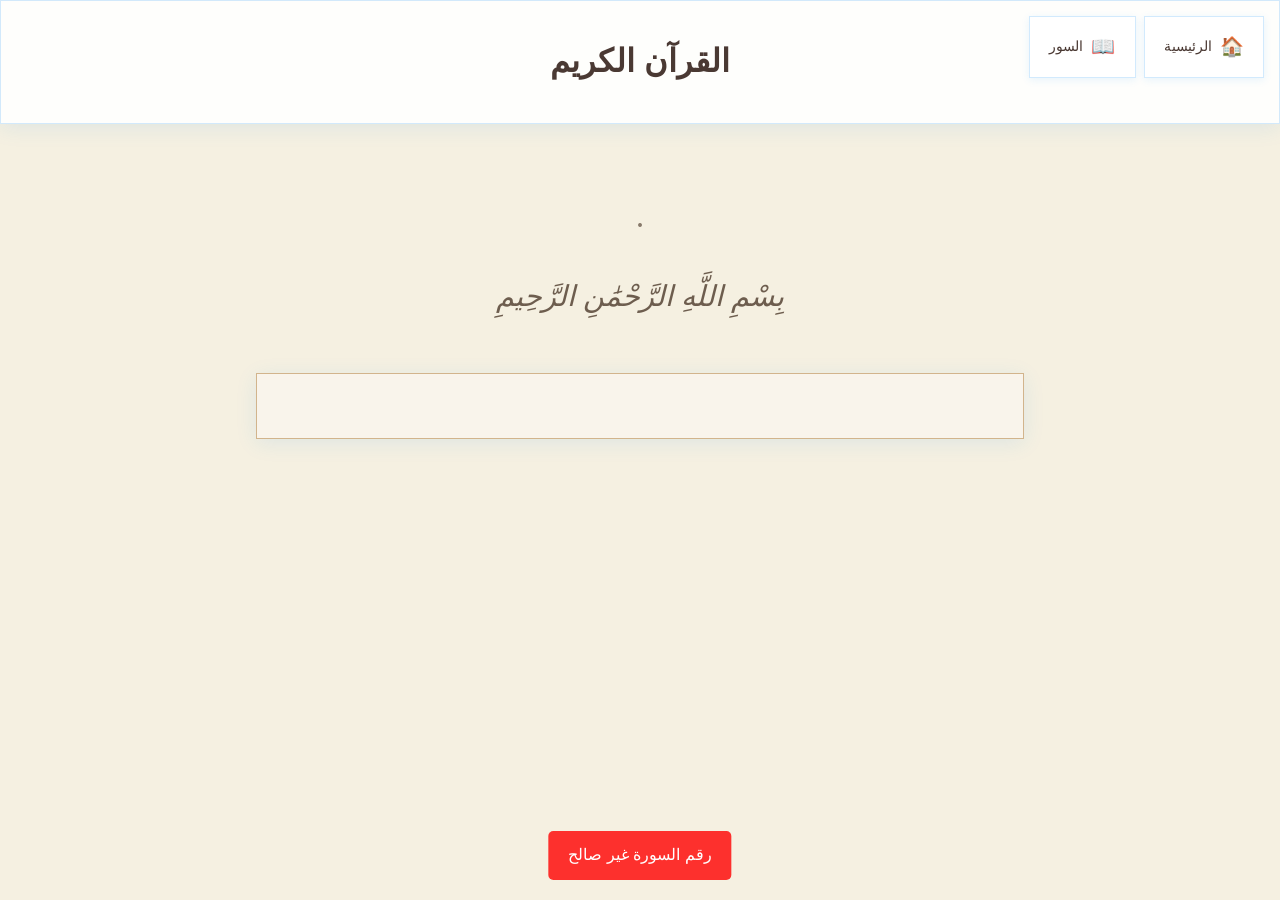
==== quran_backup/read.html @ 2cc12b5a "Add files via upload" ====
<!DOCTYPE html>
<html dir="rtl" lang="ar">
<head>
    <meta charset="UTF-8">
    <meta name="viewport" content="width=device-width, initial-scale=1.0">
    <title>قراءة القرآن الكريم</title>
    <link rel="stylesheet" href="styles.css">
    <link rel="icon" type="image/png" href="https://img.icons8.com/color/96/000000/holy-quran.png">
</head>
<body>
    <div class="app-container">
        <header class="app-header">
            <h1>القرآن الكريم</h1>
        </header>
    </div>
    <div class="nav-buttons">
        <a href="index.html" class="nav-button">
            <span>🏠</span>
            الرئيسية
        </a>
        <a href="surahs.html" class="nav-button">
            <span>📖</span>
            السور
        </a>
    </div>

    <div class="quran-page">
        <div class="surah-header">
            <div class="surah-name-container">
                <h1 id="surah-title" class="surah-name"></h1>
                <div class="surah-info">
                    <span id="surah-type"></span>
                    <span class="separator">•</span>
                    <span id="ayah-count"></span>
                </div>
            </div>
            <div class="bismillah">بِسْمِ اللَّهِ الرَّحْمَٰنِ الرَّحِيمِ</div>
        </div>
        
        <div class="ayat-container" id="ayat-container">
            <!-- الآيات ستضاف هنا عن طريق JavaScript -->
        </div>

    </div>

    <div class="tafseer-popup" id="tafseer-popup" style="display: none;">
        <button class="close-button" id="close-tafseer">×</button>
        <div id="tafseer-content"></div>
    </div>

    <script src="script.js"></script>
</body>
</html>
---- quran_backup/styles.css ----
/* مخطط الألوان والتصميم الاستجابي */
:root {
    /* الألوان للوضع الفاتح (مستوحاة من المصاحف التقليدية) */
    --bg-primary: #f5f0e1;  /* لون ورقي دافئ */
    --bg-secondary: #f9f4eb;  /* درجة فاتحة من الخلفية */
    --text-primary: #4a3933;  /* بني داكن للنص الرئيسي */
    --text-secondary: #6d5d4e;  /* بني متوسط للنص الثانوي */
    --accent-color: #8b4513;  /* بني مائل للذهبي */
    --border-color: #d2b48c;  /* لون الجلد الفاتح */
    --shadow-color: rgba(139, 69, 19, 0.1);  /* ظل بني فاتح */
}

/* الوضع الداكن */
@media (prefers-color-scheme: dark) {
    :root {
        --bg-primary: #1a1a1a;  /* بني مظلم */
        --bg-secondary: #2c2c2c;  /* بني أغمق قليلاً */
        --text-primary: #e6d2b5;  /* لون ذهبي فاتح للنص */
        --text-secondary: #c4a87d;  /* لون ذهبي متوسط */
        --accent-color: #d4af37;  /* ذهبي */
        --border-color: #3c3c3c;  /* حدود داكنة */
        --shadow-color: rgba(212, 175, 55, 0.1);  /* ظل ذهبي فاتح */
    }
}

/* تصميم استجابي وعام */
* {
    margin: 0;
    padding: 0;
    box-sizing: border-box;
}

body {
    background-color: var(--bg-primary);
    color: var(--text-primary);
    font-family: 'Traditional Arabic', 'Scheherazade', 'Amiri', sans-serif;
    line-height: 1.8;
    transition: background-color 0.3s, color 0.3s;
    direction: rtl;
}

/* الصفحة الرئيسية - تصميم استجابي */
.home-page {
    display: flex;
    flex-direction: column;
    align-items: center;
    justify-content: center;
    min-height: 100vh;
    padding: 1rem;
    background-color: var(--bg-primary);
}

.main-content {
    width: 100%;
    max-width: 600px;
    background-color: var(--bg-secondary);
    border-radius: 20px;
    padding: 2rem;
    box-shadow: 0 10px 30px var(--shadow-color);
    text-align: center;
    transition: all 0.3s ease;
}

.app-title {
    color: var(--accent-color);
    font-size: 2.5rem;
    margin-bottom: 1.5rem;
    font-weight: bold;
}

.start-button {
    display: inline-block;
    background-color: var(--accent-color);
    color: #000000;  /* تغيير لون النص إلى الأسود */
    text-decoration: none;
    padding: 1rem 2rem;
    border-radius: 10px;
    margin: 1rem 0;
    transition: all 0.3s ease;
    font-size: 1.2rem;
    border: 2px solid rgba(0, 0, 0, 0.1);
    box-shadow: 0 4px 6px rgba(0, 0, 0, 0.1);
    font-weight: bold;  /* زيادة سمك الخط للوضوح */
}

.start-button:hover {
    transform: translateY(-5px);
    box-shadow: 0 5px 15px var(--shadow-color);
    border-color: rgba(0, 0, 0, 0.2);
    color: #000000;  /* الحفاظ على اللون الأسود عند التحويم */
}

.dedication {
    background-color: var(--bg-primary);
    border-radius: 10px;
    padding: 1rem;
    margin-top: 1rem;
    border: 1px solid var(--border-color);
}

.dedication-text, .dua {
    color: var(--text-secondary);
    font-style: italic;
    margin: 0.5rem 0;
}

/* استجابة الشاشات */
@media screen and (max-width: 768px) {
    .main-content {
        width: 95%;
        padding: 1rem;
    }

    .app-title {
        font-size: 2rem;
    }

    .start-button {
        padding: 0.8rem 1.5rem;
        font-size: 1rem;
    }
}

@media screen and (max-width: 480px) {
    .main-content {
        border-radius: 15px;
        padding: 1rem;
    }

    .app-title {
        font-size: 1.8rem;
    }

    .start-button {
        padding: 0.6rem 1.2rem;
        font-size: 0.9rem;
    }
}

/* تحسين الشفافية والتباين */
.main-content, .dedication {
    backdrop-filter: blur(10px);
    -webkit-backdrop-filter: blur(10px);
    background-color: rgba(var(--bg-secondary-rgb), 0.8);
}

/* تنسيقات عامة */
body {
    font-family: 'Traditional Arabic', 'Scheherazade', 'Amiri', sans-serif;
    background-color: var(--bg-primary);
    color: var(--text-primary);
    line-height: 1.8;
    transition: background-color 0.3s, color 0.3s;
    direction: rtl;
}

/* الصفحة الرئيسية */
.home-page {
    min-height: 100vh;
    display: flex;
    align-items: center;
    justify-content: center;
    padding: 2rem;
    background: linear-gradient(135deg, var(--background-color) 0%, #E1F5FE 100%);
}

.main-content {
    background: rgba(255, 255, 255, 0.9);
    border-radius: var(--border-radius);
    padding: 3rem;
    text-align: center;
    box-shadow: 0 4px 20px rgba(33, 150, 243, 0.1);
    border: 1px solid rgba(33, 150, 243, 0.2);
    backdrop-filter: blur(10px);
    -webkit-backdrop-filter: blur(10px);
    max-width: 600px;
    width: 100%;
}

.app-header {
    text-align: center;
    padding: 2rem 1rem;
    margin-bottom: 2rem;
    background: rgba(255, 255, 255, 0.9);
    border-radius: var(--border-radius);
    box-shadow: 0 4px 20px rgba(33, 150, 243, 0.1);
    backdrop-filter: blur(10px);
    -webkit-backdrop-filter: blur(10px);
    border: 1px solid rgba(33, 150, 243, 0.2);
}

.logo-container {
    display: flex;
    flex-direction: column;
    align-items: center;
    gap: 1rem;
    margin-bottom: 2rem;
}

.app-logo {
    display: none;
}

.app-title {
    font-size: clamp(2rem, 5vw, 3rem);
    color: var(--primary-color);
    margin-bottom: 1.5rem;
    animation: fadeIn 1s ease 0.3s both;
}

.start-button {
    background-color: var(--primary-color);
    color: #000000;  /* تغيير لون النص إلى الأسود */
    padding: 1rem 2.5rem;
    border: none;
    border-radius: var(--border-radius);
    font-size: clamp(1.1rem, 2.5vw, 1.3rem);
    cursor: pointer;
    transition: var(--transition);
    animation: fadeIn 1s ease 0.6s both;
    text-decoration: none;
    display: inline-block;
    border: 2px solid rgba(0, 0, 0, 0.1);  /* حواف خفيفة باللون الأسود */
    box-shadow: 0 4px 6px rgba(0, 0, 0, 0.1);  /* ظل خفيف */
}

.start-button:hover {
    background-color: var(--secondary-color);
    transform: translateY(-2px);
    box-shadow: 0 4px 12px rgba(33, 150, 243, 0.3);
    border-color: rgba(0, 0, 0, 0.2);  /* تغير لون الحواف عند التحويم */
}

.dedication {
    margin-top: 3rem;
    padding: 2rem;
    border-radius: var(--border-radius);
    background: rgba(255, 255, 255, 0.8);
    border: 1px solid rgba(33, 150, 243, 0.15);
    animation: fadeIn 1s ease 0.9s both;
}

.dedication-text {
    font-family: 'Amiri', serif;
    color: var(--text-color);
    font-size: clamp(1.2rem, 3vw, 1.5rem);
    margin: 0.5rem 0;
    line-height: 1.8;
}

.dedication .dua {
    font-family: 'Amiri', serif;
    color: var(--primary-color);
    font-size: clamp(1.1rem, 2.5vw, 1.3rem);
    margin-top: 1rem;
    line-height: 1.8;
}

/* أزرار التنقل */
.nav-buttons {
    position: fixed;
    top: 1rem;
    right: 1rem;
    display: flex;
    gap: 0.5rem;
    z-index: 1000;
}

.nav-button {
    background: white;
    color: var(--primary-color);
    padding: 0.8rem 1.2rem;
    border-radius: var(--border-radius);
    text-decoration: none;
    font-size: 0.9rem;
    border: 1px solid rgba(33, 150, 243, 0.2);
    box-shadow: 0 2px 8px rgba(33, 150, 243, 0.1);
    transition: all 0.3s ease;
    display: flex;
    align-items: center;
    gap: 0.5rem;
}

.nav-button:hover {
    transform: translateY(-2px);
    box-shadow: 0 4px 12px rgba(33, 150, 243, 0.2);
    background: var(--primary-color);
    color: white;
}

.nav-button span {
    font-size: 1.2rem;
}

/* صفحة اختيار السورة */
.surah-selection {
    max-width: 1200px;
    margin: 2rem auto;
    padding: 1rem;
}

.surah-grid {
    display: grid;
    grid-template-columns: repeat(auto-fill, minmax(200px, 1fr));
    gap: 1.5rem;
    padding: 1rem;
}

.surah-card {
    background: var(--bg-secondary);
    border-radius: var(--border-radius);
    padding: 1.5rem;
    text-align: center;
    cursor: pointer;
    transition: all 0.3s ease;
    position: relative;
    overflow: hidden;
    border: 1px solid var(--border-color);
    box-shadow: 0 4px 6px var(--shadow-color);
    backdrop-filter: blur(10px);
    -webkit-backdrop-filter: blur(10px);
}

.surah-card:hover {
    transform: translateY(-5px);
    box-shadow: 0 8px 15px var(--shadow-color);
    border-color: var(--primary-color);
}

.surah-card::before {
    content: '';
    position: absolute;
    top: 0;
    left: 0;
    width: 100%;
    height: 100%;
    background: linear-gradient(135deg, rgba(33, 150, 243, 0.1) 0%, rgba(255, 255, 255, 0) 100%);
    opacity: 0;
    transition: opacity 0.3s ease;
}

.surah-card:hover::before {
    opacity: 1;
}

.surah-number {
    position: absolute;
    top: 0.5rem;
    right: 0.5rem;
    background: var(--primary-color);
    color: white;
    width: 2rem;
    height: 2rem;
    border-radius: 50%;
    display: flex;
    align-items: center;
    justify-content: center;
    font-size: 0.9rem;
}

.surah-name {
    display: flex;
    align-items: center;
    justify-content: space-between;
    font-size: 1.5rem;
    color: var(--primary-color);
    margin: 1rem 0;
    font-weight: bold;
}

.play-full-surah-btn {
    background: none;
    border: none;
    cursor: pointer;
    font-size: 20px;
    padding: 5px;
    transition: transform 0.2s;
}

.play-full-surah-btn:hover {
    transform: scale(1.2);
}

.play-full-surah-btn::before {
    content: '🔊';
}

.surah-info {
    color: var(--text-color);
    font-size: 0.9rem;
    opacity: 0.8;
}

/* صفحة القراءة */
.quran-page {
    max-width: 800px;
    margin: 2rem auto;
    padding: 1rem;
}

.surah-header {
    display: flex;
    flex-direction: column;
    align-items: center;
    text-align: center;
    margin-bottom: 20px;
    padding: 15px;
    background-color: var(--background-light);
    border-radius: 10px;
}

.surah-name-container {
    display: flex;
    flex-direction: column;
    align-items: center;
}

#surah-title {
    font-size: 2rem;
    color: var(--primary-color);
    margin-bottom: 10px;
}

.surah-info {
    color: var(--text-secondary);
    font-size: 0.9rem;
    display: flex;
    align-items: center;
    gap: 10px;
}

.surah-info .separator {
    margin: 0 5px;
}

.bismillah {
    font-size: 1.8rem;
    color: var(--text-secondary);
    margin: 2rem 0 1rem;
    text-align: center;
    font-style: italic;
}

.ayat-container {
    background: var(--bg-secondary);
    border-radius: var(--border-radius);
    padding: 2rem;
    border: 1px solid var(--border-color);
    box-shadow: 0 4px 20px rgba(33, 150, 243, 0.1);
    backdrop-filter: blur(10px);
    -webkit-backdrop-filter: blur(10px);
}

.aya-container {
    padding: 1.5rem;
    margin: 1rem 0;
    border-radius: var(--border-radius);
    background: var(--bg-secondary);
    border: 1px solid var(--border-color);
    position: relative;
    transition: all 0.3s ease;
}

.aya-container:hover {
    background: rgba(255, 255, 255, 0.95);
    border-color: var(--primary-color);
    box-shadow: 0 4px 12px rgba(33, 150, 243, 0.1);
}

.aya {
    font-size: 1.5rem;
    line-height: 2.5;
    color: var(--text-primary);
    text-align: justify;
    position: relative;
}

.aya-number {
    display: inline-block;
    background: var(--primary-color);
    color: white;
    width: 2rem;
    height: 2rem;
    border-radius: 50%;
    font-size: 0.9rem;
    line-height: 2rem;
    text-align: center;
    margin: 0 0.5rem;
}

.aya-controls {
    position: absolute;
    top: 1rem;
    left: 1rem;
    display: flex;
    gap: 0.5rem;
    opacity: 0;
    transition: opacity 0.3s ease;
    z-index: 10;
}

.aya-container:hover .aya-controls {
    opacity: 1;
}

.aya-controls button {
    background: var(--accent-color);
    color: white;
    border: none;
    width: 2.5rem;
    height: 2.5rem;
    border-radius: 50%;
    cursor: pointer;
    display: flex;
    align-items: center;
    justify-content: center;
    font-size: 1.2rem;
    transition: all 0.3s ease;
    box-shadow: 0 2px 8px rgba(33, 150, 243, 0.1);
    padding: 0;
    line-height: 1;
}

.aya-controls button:hover {
    background: var(--primary-color);
    color: white;
    transform: scale(1.1);
    box-shadow: 0 4px 12px rgba(33, 150, 243, 0.2);
}

.surah-play-container {
    display: flex;
    justify-content: center;
    width: 100%;
    margin-bottom: 20px;
}

.full-surah-btn {
    background-color: var(--primary-color);
    color: white;
    border: none;
    padding: 15px 30px;
    font-size: 1.2rem;
    font-weight: bold;
    border-radius: 10px;
    cursor: pointer;
    display: flex;
    align-items: center;
    justify-content: center;
    gap: 10px;
    transition: background-color 0.3s ease, transform 0.2s ease;
    box-shadow: 0 4px 6px rgba(0, 0, 0, 0.1);
}

.full-surah-btn:hover {
    background-color: var(--secondary-color);
    transform: scale(1.05);
}

.full-surah-btn:active {
    transform: scale(0.95);
}

/* رسالة الخطأ */
.error-message {
    position: fixed;
    bottom: 2rem;
    left: 50%;
    transform: translateX(-50%);
    background: #ff5252;
    color: white;
    padding: 1rem 2rem;
    border-radius: var(--border-radius);
    z-index: 1000;
    animation: slideUp 0.3s ease;
}

@keyframes slideUp {
    from {
        transform: translate(-50%, 100%);
        opacity: 0;
    }
    to {
        transform: translate(-50%, 0);
        opacity: 1;
    }
}

/* مشغل الصوت المنبثق */
.floating-player {
    position: fixed;
    top: 50%;
    left: 50%;
    transform: translate(-50%, -50%);
    background: rgba(255, 255, 255, 0.95);
    border-radius: var(--border-radius);
    padding: 1.5rem;
    box-shadow: 0 8px 32px rgba(33, 150, 243, 0.2);
    border: 1px solid rgba(33, 150, 243, 0.2);
    backdrop-filter: blur(10px);
    -webkit-backdrop-filter: blur(10px);
    z-index: 1000;
    width: 90%;
    max-width: 400px;
    transition: all 0.3s ease;
}

.floating-player.minimized {
    transform: translate(-50%, 0);
    bottom: 20px;
    top: auto;
    padding: 0.8rem;
}

.player-header {
    display: flex;
    align-items: center;
    justify-content: space-between;
    margin-bottom: 1rem;
}

.player-title {
    display: flex;
    align-items: center;
    gap: 0.5rem;
    color: var(--primary-color);
    font-size: 1.1rem;
}

.player-icon {
    font-size: 1.3rem;
}

.reader-select {
    padding: 0.5rem;
    border-radius: var(--border-radius);
    border: 1px solid rgba(33, 150, 243, 0.2);
    background: white;
    color: var(--text-color);
    cursor: pointer;
    transition: all 0.3s ease;
}

.reader-select:hover {
    border-color: var(--primary-color);
}

.player-controls {
    width: 100%;
}

.player-controls audio {
    width: 100%;
    margin: 0.5rem 0;
}

.minimize-button,
.close-button {
    position: absolute;
    background: none;
    border: none;
    font-size: 1.2rem;
    cursor: pointer;
    color: var(--text-color);
    opacity: 0.7;
    transition: all 0.3s ease;
    padding: 0.3rem 0.6rem;
}

.minimize-button {
    top: 0.5rem;
    left: 2.5rem;
}

.close-button {
    top: 0.5rem;
    left: 0.5rem;
}

.minimize-button:hover,
.close-button:hover {
    opacity: 1;
    color: var(--primary-color);
}

/* تحسين شكل عنصر audio */
audio {
    border-radius: var(--border-radius);
    background: white;
}

audio::-webkit-media-controls-panel {
    background: white;
}

audio::-webkit-media-controls-play-button,
audio::-webkit-media-controls-mute-button {
    border-radius: 50%;
    background: var(--primary-color);
    color: white;
}

/* الرسوم المتحركة */
@keyframes fadeIn {
    from {
        opacity: 0;
    }
    to {
        opacity: 1;
    }
}

@keyframes fadeInDown {
    from {
        opacity: 0;
        transform: translateY(-20px);
    }
    to {
        opacity: 1;
        transform: translateY(0);
    }
}

/* تحسينات للشاشات الصغيرة */
@media (max-width: 768px) {
    .surah-grid {
        grid-template-columns: repeat(auto-fill, minmax(200px, 1fr));
    }
    
    .audio-player {
        padding: 0.8rem;
    }
    
    .aya {
        font-size: clamp(18px, 3.5vw, 24px);
    }
    
    .app-logo {
        width: 80px;
    }
    
    .app-header h1 {
        font-size: 1.5rem;
    }
}

@media (max-width: 480px) {
    .main-content {
        border-radius: 15px;
        padding: 1rem;
    }

    .app-title {
        font-size: 1.8rem;
    }

    .start-button {
        padding: 0.6rem 1.2rem;
        font-size: 0.9rem;
    }
}

/* نافذة التفسير */
.tafseer-modal {
    position: fixed;
    top: 0;
    left: 0;
    width: 100%;
    height: 100%;
    background: rgba(0, 0, 0, 0.5);
    display: flex;
    align-items: center;
    justify-content: center;
    z-index: 1000;
}

.tafseer-content {
    background: white;
    padding: 2rem;
    border-radius: var(--border-radius);
    max-width: 80%;
    max-height: 80vh;
    overflow-y: auto;
    position: relative;
    box-shadow: 0 4px 20px rgba(0, 0, 0, 0.2);
}

.close-btn {
    position: absolute;
    top: 1rem;
    right: 1rem;
    background: none;
    border: none;
    font-size: 1.5rem;
    cursor: pointer;
    color: var(--text-color);
    opacity: 0.7;
    transition: opacity 0.3s ease;
}

.close-btn:hover {
    opacity: 1;
}

.tafseer-text {
    font-size: 1.2rem;
    line-height: 1.8;
    color: var(--text-color);
    text-align: justify;
    margin-top: 1rem;
}

/* مشغل الصوت */
#audioPlayer {
    position: fixed;
    bottom: 1rem;
    left: 50%;
    transform: translateX(-50%);
    z-index: 1000;
    background: white;
    padding: 0.5rem 1rem;
    border-radius: var(--border-radius);
    box-shadow: 0 4px 20px rgba(0, 0, 0, 0.2);
    display: block !important;
}

#audioPlayer:not([src]) {
    display: none !important;
}

/* تنسيق قائمة القراء */
.reciter-selector {
    display: flex;
    justify-content: center;
    margin: 1rem 0;
}

#reciter-select {
    background-color: var(--bg-secondary);
    color: var(--text-primary);
    border: 2px solid var(--border-color);
    border-radius: 8px;
    padding: 0.5rem 1rem;
    font-size: 1rem;
    transition: all 0.3s ease;
    appearance: none;
    -webkit-appearance: none;
    -moz-appearance: none;
    background-image: url("data:image/svg+xml;utf8,<svg fill='%234a3933' height='24' viewBox='0 0 24 24' width='24' xmlns='http://www.w3.org/2000/svg'><path d='M7 10l5 5 5-5z'/><path d='M0 0h24v24H0z' fill='none'/></svg>");
    background-repeat: no-repeat;
    background-position-x: 95%;
    background-position-y: 50%;
    padding-right: 2rem;
}

#reciter-select:hover {
    border-color: var(--accent-color);
    box-shadow: 0 4px 6px var(--shadow-color);
}

@media (prefers-color-scheme: dark) {
    #reciter-select {
        background-image: url("data:image/svg+xml;utf8,<svg fill='%23e6d2b5' height='24' viewBox='0 0 24 24' width='24' xmlns='http://www.w3.org/2000/svg'><path d='M7 10l5 5 5-5z'/><path d='M0 0h24v24H0z' fill='none'/></svg>");
    }
}

/* تنسيق مشغل الصوت */
.audio-container {
    position: fixed;
    bottom: 0;
    left: 0;
    width: 100%;
    background-color: var(--bg-secondary);
    padding: 10px;
    box-shadow: 0 -4px 10px var(--shadow-color);
    z-index: 1000;
    transition: all 0.3s ease;
}

#audio-player {
    width: 100%;
    max-width: 600px;
    margin: 0 auto;
    display: block;
    background-color: var(--bg-primary);
    border-radius: 10px;
    padding: 10px;
}

/* تحسين مظهر مشغل الصوت في الوضع الداكن */
@media (prefers-color-scheme: dark) {
    .audio-container {
        background-color: var(--bg-primary);
    }

    #audio-player {
        background-color: var(--bg-secondary);
    }
}

/* استجابة الشاشات الصغيرة */
@media screen and (max-width: 768px) {
    .audio-container {
        padding: 5px;
    }

    #audio-player {
        padding: 5px;
    }
}

/* تنسيقات تظليل الآية أثناء التشغيل */
.aya-container.playing {
    background-color: var(--accent-color);
    color: var(--bg-secondary);
    transition: all 0.3s ease;
    animation: pulse 1s infinite alternate;
}

.aya-container.playing .aya {
    color: var(--bg-secondary);
}

.aya-container.playing .aya-number {
    color: var(--bg-secondary);
    opacity: 0.8;
}

@keyframes pulse {
    from {
        transform: scale(1);
        opacity: 1;
    }
    to {
        transform: scale(1.02);
        opacity: 0.9;
    }
}

/* تنسيقات النافذة المنبثقة للاستماع */
.audio-modal {
    position: fixed;
    top: 0;
    left: 0;
    width: 100%;
    height: 100%;
    background-color: rgba(0, 0, 0, 0.5);
    display: flex;
    justify-content: center;
    align-items: center;
    z-index: 1000;
    backdrop-filter: blur(5px);
}

.audio-modal-content {
    background-color: var(--bg-secondary);
    border-radius: 15px;
    width: 90%;
    max-width: 500px;
    padding: 20px;
    box-shadow: 0 10px 30px var(--shadow-color);
    position: relative;
    text-align: center;
}

.audio-modal-header {
    display: flex;
    justify-content: space-between;
    align-items: center;
    margin-bottom: 20px;
}

.audio-modal-header h3 {
    margin: 0;
    color: var(--primary-color);
}

.close-modal-btn {
    background: none;
    border: none;
    font-size: 2rem;
    color: var(--text-secondary);
    cursor: pointer;
    transition: color 0.3s ease;
}

.close-modal-btn:hover {
    color: var(--accent-color);
}

.reciter-selector {
    margin-bottom: 20px;
}

.reciter-selector label {
    display: block;
    margin-bottom: 10px;
    color: var(--text-primary);
}

.reciter-selector select {
    width: 100%;
    padding: 10px;
    border: 2px solid var(--border-color);
    border-radius: 8px;
    background-color: var(--bg-primary);
    color: var(--text-primary);
    appearance: none;
    -webkit-appearance: none;
    -moz-appearance: none;
    background-image: url("data:image/svg+xml;utf8,<svg fill='%234a3933' height='24' viewBox='0 0 24 24' width='24' xmlns='http://www.w3.org/2000/svg'><path d='M7 10l5 5 5-5z'/><path d='M0 0h24v24H0z' fill='none'/></svg>");
    background-repeat: no-repeat;
    background-position-x: 95%;
    background-position-y: 50%;
    padding-right: 2rem;
}

.audio-modal-actions {
    margin-top: 20px;
}

#play-ayah-btn {
    background-color: var(--accent-color);
    color: var(--bg-secondary);
    border: none;
    padding: 10px 20px;
    border-radius: 8px;
    cursor: pointer;
    transition: all 0.3s ease;
}

#play-ayah-btn:hover {
    opacity: 0.9;
    transform: translateY(-2px);
}

/* تنسيقات الوضع الداكن */
@media (prefers-color-scheme: dark) {
    .reciter-selector select {
        background-image: url("data:image/svg+xml;utf8,<svg fill='%23e6d2b5' height='24' viewBox='0 0 24 24' width='24' xmlns='http://www.w3.org/2000/svg'><path d='M7 10l5 5 5-5z'/><path d='M0 0h24v24H0z' fill='none'/></svg>");
    }
}

/* استايل زر تشغيل السورة كاملة */
.play-full-surah-btn {
    background-color: #4CAF50;
    color: white;
    border: none;
    padding: 8px 16px;
    text-align: center;
    text-decoration: none;
    display: inline-block;
    font-size: 14px;
    margin-right: 10px;
    cursor: pointer;
    border-radius: 4px;
    transition: background-color 0.3s ease;
}

.play-full-surah-btn:hover {
    background-color: #45a049;
}

/* تعديل على نافذة الصوت لعرض تقدم السورة */
.surah-progress {
    display: flex;
    justify-content: space-between;
    margin-top: 10px;
    font-size: 14px;
    color: #666;
}

/* تنسيقات عرض الآية في نافذة الصوت */
.ayah-text-container {
    background-color: rgba(241, 241, 241, 0.5);
    border-radius: 10px;
    padding: 15px;
    margin-top: 15px;
    text-align: center;
    box-shadow: 0 2px 5px rgba(0, 0, 0, 0.05);
}

.ayah-info {
    display: flex;
    justify-content: space-between;
    margin-bottom: 10px;
    color: var(--text-secondary);
    font-size: 0.9em;
}

.ayah-text-display {
    font-size: 1.1em;
    line-height: 1.6;
    color: var(--text-primary);
    font-weight: 500;
}

.audio-modal .audio-progress {
    display: flex;
    justify-content: space-between;
    margin-top: 10px;
    color: var(--text-secondary);
    font-size: 0.9em;
}

/* تحسين تصميم المشغل الصوتي */
.audio-modal .audio-player-container {
    display: flex;
    flex-direction: column;
    align-items: center;
    gap: 15px;
    padding: 20px;
}

.audio-modal .reciter-dropdown {
    width: 100%;
    padding: 8px;
    border-radius: 5px;
    border: 1px solid var(--border-color);
    background-color: var(--background-secondary);
    color: var(--text-primary);
    margin-bottom: 10px;
}

.audio-modal #modal-audio-player {
    width: 100%;
    margin-bottom: 10px;
}

/* تنسيق الآية الحالية أثناء التشغيل */
.aya-container.current-ayah {
    background-color: rgba(52, 152, 219, 0.1);
    border-right: 4px solid #3498db;
    transition: all 0.3s ease;
    scroll-margin-top: 150px; /* مسافة من أعلى الصفحة للتمرير */
}

.aya-container.current-ayah .aya-text {
    color: #2980b9;
    font-weight: bold;
}
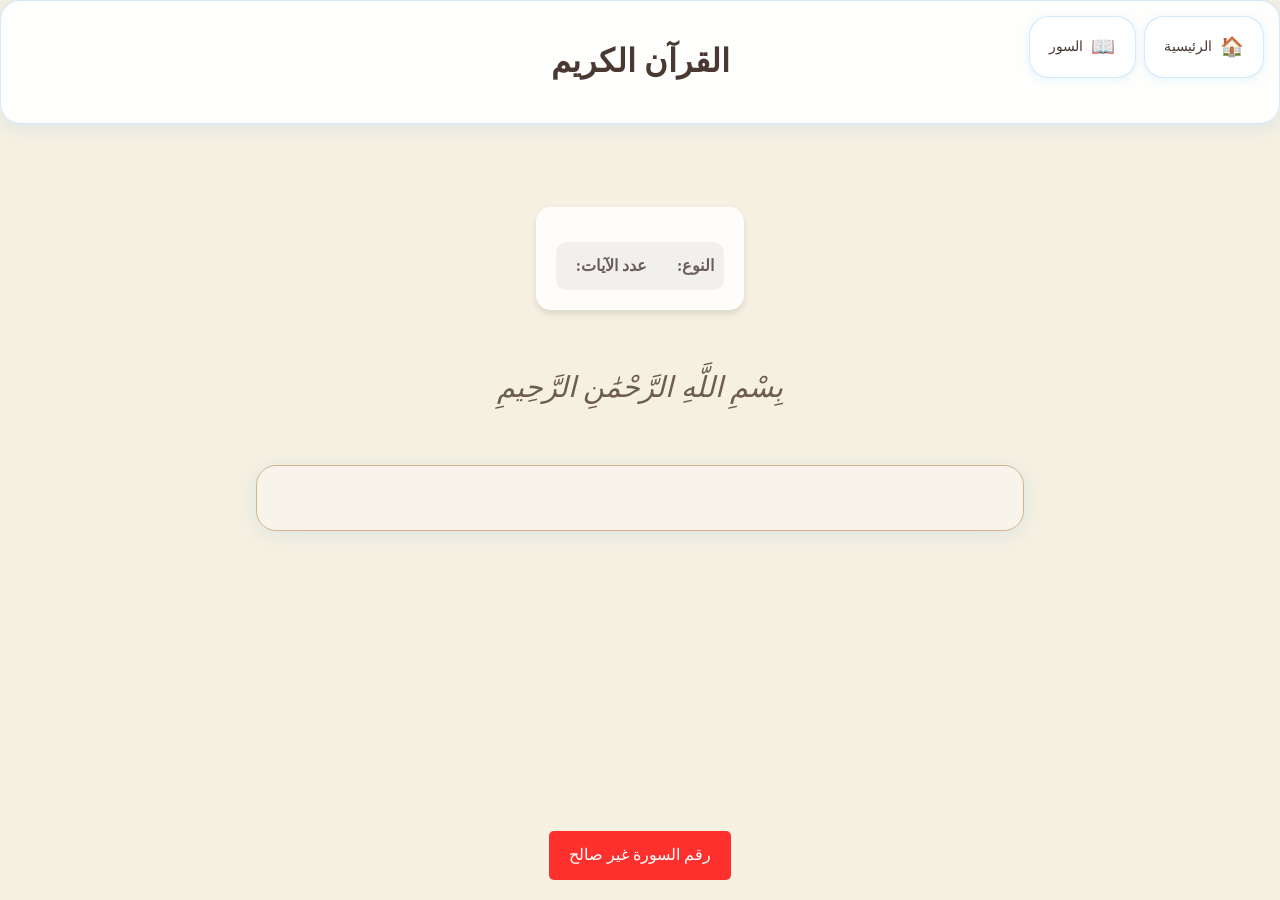
==== commit 6f6f4bc8: "Add files via upload" ====
--- a/quran_backup/read.html
+++ b/quran_backup/read.html
@@ -26,12 +26,17 @@
 
     <div class="quran-page">
         <div class="surah-header">
-            <div class="surah-name-container">
+            <div class="surah-info-box">
                 <h1 id="surah-title" class="surah-name"></h1>
-                <div class="surah-info">
-                    <span id="surah-type"></span>
-                    <span class="separator">•</span>
-                    <span id="ayah-count"></span>
+                <div class="surah-meta-info">
+                    <div class="surah-type">
+                        <span class="meta-label">النوع:</span>
+                        <span id="surah-type" class="meta-value"></span>
+                    </div>
+                    <div class="surah-ayah-count">
+                        <span class="meta-label">عدد الآيات:</span>
+                        <span id="ayah-count" class="meta-value"></span>
+                    </div>
                 </div>
             </div>
             <div class="bismillah">بِسْمِ اللَّهِ الرَّحْمَٰنِ الرَّحِيمِ</div>
--- a/quran_backup/styles.css
+++ b/quran_backup/styles.css
@@ -8,6 +8,10 @@
     --accent-color: #8b4513;  /* بني مائل للذهبي */
     --border-color: #d2b48c;  /* لون الجلد الفاتح */
     --shadow-color: rgba(139, 69, 19, 0.1);  /* ظل بني فاتح */
+    --border-radius-sm: 15px;     /* Small radius */
+    --border-radius-md: 20px;     /* Medium radius */
+    --border-radius-lg: 25px;     /* Large radius */
+    --border-radius-full: 50%;    /* Fully rounded */
 }
 
 /* الوضع الداكن */
@@ -37,6 +41,9 @@
     line-height: 1.8;
     transition: background-color 0.3s, color 0.3s;
     direction: rtl;
+    font-family: 'Amiri', serif;
+    direction: rtl;
+    text-align: right;
 }
 
 /* الصفحة الرئيسية - تصميم استجابي */
@@ -48,13 +55,14 @@
     min-height: 100vh;
     padding: 1rem;
     background-color: var(--bg-primary);
+    border-radius: var(--border-radius-md);
 }
 
 .main-content {
     width: 100%;
     max-width: 600px;
     background-color: var(--bg-secondary);
-    border-radius: 20px;
+    border-radius: var(--border-radius-md);
     padding: 2rem;
     box-shadow: 0 10px 30px var(--shadow-color);
     text-align: center;
@@ -66,6 +74,8 @@
     font-size: 2.5rem;
     margin-bottom: 1.5rem;
     font-weight: bold;
+    font-size: 2.5rem;
+    margin-bottom: 1rem;
 }
 
 .start-button {
@@ -74,13 +84,15 @@
     color: #000000;  /* تغيير لون النص إلى الأسود */
     text-decoration: none;
     padding: 1rem 2rem;
-    border-radius: 10px;
+    border-radius: var(--border-radius-md); /* Rounded corners */
     margin: 1rem 0;
     transition: all 0.3s ease;
-    font-size: 1.2rem;
+    font-size: 1.4rem; /* Increased from 1.2rem */
+    font-weight: 900; /* Extra bold */
     border: 2px solid rgba(0, 0, 0, 0.1);
     box-shadow: 0 4px 6px rgba(0, 0, 0, 0.1);
-    font-weight: bold;  /* زيادة سمك الخط للوضوح */
+    text-transform: uppercase; /* Optional: make text uppercase for more impact */
+    letter-spacing: 1px; /* Optional: add slight letter spacing */
 }
 
 .start-button:hover {
@@ -92,10 +104,14 @@
 
 .dedication {
     background-color: var(--bg-primary);
-    border-radius: 10px;
+    border-radius: var(--border-radius-md);
     padding: 1rem;
     margin-top: 1rem;
     border: 1px solid var(--border-color);
+    margin-top: 2rem;
+    padding: 1rem;
+    background-color: #f8f9fa;
+    border-radius: 0.5rem;
 }
 
 .dedication-text, .dua {
@@ -113,17 +129,20 @@
 
     .app-title {
         font-size: 2rem;
+        font-size: 2rem;
     }
 
     .start-button {
         padding: 0.8rem 1.5rem;
-        font-size: 1rem;
+        font-size: 1.2rem; /* Slightly larger on mobile */
+        border-radius: var(--border-radius-sm);
+        letter-spacing: 0.5px;
     }
 }
 
 @media screen and (max-width: 480px) {
     .main-content {
-        border-radius: 15px;
+        border-radius: var(--border-radius-lg);
         padding: 1rem;
     }
 
@@ -137,21 +156,99 @@
     }
 }
 
-/* تحسين الشفافية والتباين */
-.main-content, .dedication {
-    backdrop-filter: blur(10px);
-    -webkit-backdrop-filter: blur(10px);
-    background-color: rgba(var(--bg-secondary-rgb), 0.8);
-}
-
-/* تنسيقات عامة */
-body {
-    font-family: 'Traditional Arabic', 'Scheherazade', 'Amiri', sans-serif;
-    background-color: var(--bg-primary);
-    color: var(--text-primary);
-    line-height: 1.8;
-    transition: background-color 0.3s, color 0.3s;
-    direction: rtl;
+/* Mobile-first responsive improvements */
+@media screen and (max-width: 480px) {
+    body {
+        font-size: 16px; /* Slightly larger base font for readability */
+        line-height: 1.6; /* More compact line height for mobile */
+    }
+
+    .home-page {
+        padding: 0.5rem;
+        justify-content: flex-start; /* Align content to top on mobile */
+    }
+
+    .main-content {
+        width: 100%;
+        margin: 1rem auto;
+        padding: 1rem;
+        border-radius: var(--border-radius-lg);
+        box-shadow: 0 4px 10px rgba(0, 0, 0, 0.05);
+    }
+
+    .app-title {
+        font-size: 1.8rem;
+        margin-bottom: 1rem;
+    }
+
+    .start-button {
+        display: block;
+        width: 100%; /* Full-width button on mobile */
+        padding: 0.8rem 1rem;
+        font-size: 1rem;
+        margin: 1rem 0;
+        border-radius: var(--border-radius-full);
+    }
+
+    .dedication {
+        padding: 0.75rem;
+        margin-top: 0.5rem;
+    }
+
+    .dedication-text, .dua {
+        font-size: 0.9rem;
+    }
+
+    /* Touch target optimization */
+    .start-button, 
+    .menu-button {
+        min-height: 48px; /* Recommended touch target size */
+        min-width: 48px;
+        display: flex;
+        align-items: center;
+        justify-content: center;
+        touch-action: manipulation; /* Prevent double-tap zoom */
+    }
+
+    /* Prevent text scaling */
+    input, 
+    select, 
+    textarea, 
+    button {
+        font-size: 16px; /* Prevents auto-zoom on iOS */
+    }
+}
+
+/* Tablet and small mobile device adjustments */
+@media screen and (min-width: 481px) and (max-width: 768px) {
+    .main-content {
+        width: 90%;
+        padding: 1.5rem;
+    }
+
+    .app-title {
+        font-size: 2.2rem;
+    }
+
+    .start-button {
+        padding: 1rem 1.5rem;
+        font-size: 1.1rem;
+    }
+}
+
+/* Accessibility and performance improvements */
+@media (prefers-reduced-motion: reduce) {
+    * {
+        transition: none !important;
+    }
+}
+
+/* Safe area insets for devices with notches */
+@supports (padding-top: env(safe-area-inset-top)) {
+    .home-page {
+        padding-top: env(safe-area-inset-top);
+        padding-bottom: env(safe-area-inset-bottom);
+    }
 }
 
 /* الصفحة الرئيسية */
@@ -162,11 +259,12 @@
     justify-content: center;
     padding: 2rem;
     background: linear-gradient(135deg, var(--background-color) 0%, #E1F5FE 100%);
+    border-radius: var(--border-radius-md);
 }
 
 .main-content {
     background: rgba(255, 255, 255, 0.9);
-    border-radius: var(--border-radius);
+    border-radius: var(--border-radius-md);
     padding: 3rem;
     text-align: center;
     box-shadow: 0 4px 20px rgba(33, 150, 243, 0.1);
@@ -182,7 +280,7 @@
     padding: 2rem 1rem;
     margin-bottom: 2rem;
     background: rgba(255, 255, 255, 0.9);
-    border-radius: var(--border-radius);
+    border-radius: var(--border-radius-md);
     box-shadow: 0 4px 20px rgba(33, 150, 243, 0.1);
     backdrop-filter: blur(10px);
     -webkit-backdrop-filter: blur(10px);
@@ -206,6 +304,8 @@
     color: var(--primary-color);
     margin-bottom: 1.5rem;
     animation: fadeIn 1s ease 0.3s both;
+    font-size: 2.5rem;
+    margin-bottom: 1rem;
 }
 
 .start-button {
@@ -213,7 +313,7 @@
     color: #000000;  /* تغيير لون النص إلى الأسود */
     padding: 1rem 2.5rem;
     border: none;
-    border-radius: var(--border-radius);
+    border-radius: var(--border-radius-md); /* Rounded corners instead of full circle */
     font-size: clamp(1.1rem, 2.5vw, 1.3rem);
     cursor: pointer;
     transition: var(--transition);
@@ -222,6 +322,10 @@
     display: inline-block;
     border: 2px solid rgba(0, 0, 0, 0.1);  /* حواف خفيفة باللون الأسود */
     box-shadow: 0 4px 6px rgba(0, 0, 0, 0.1);  /* ظل خفيف */
+    font-size: 1.4rem; /* Increased from 1.2rem */
+    font-weight: 900; /* Extra bold */
+    text-transform: uppercase; /* Optional: make text uppercase for more impact */
+    letter-spacing: 1px; /* Optional: add slight letter spacing */
 }
 
 .start-button:hover {
@@ -234,10 +338,14 @@
 .dedication {
     margin-top: 3rem;
     padding: 2rem;
-    border-radius: var(--border-radius);
+    border-radius: var(--border-radius-md);
     background: rgba(255, 255, 255, 0.8);
     border: 1px solid rgba(33, 150, 243, 0.15);
     animation: fadeIn 1s ease 0.9s both;
+    margin-top: 2rem;
+    padding: 1rem;
+    background-color: #f8f9fa;
+    border-radius: 0.5rem;
 }
 
 .dedication-text {
@@ -270,7 +378,7 @@
     background: white;
     color: var(--primary-color);
     padding: 0.8rem 1.2rem;
-    border-radius: var(--border-radius);
+    border-radius: var(--border-radius-md);
     text-decoration: none;
     font-size: 0.9rem;
     border: 1px solid rgba(33, 150, 243, 0.2);
@@ -294,101 +402,121 @@
 
 /* صفحة اختيار السورة */
 .surah-selection {
-    max-width: 1200px;
-    margin: 2rem auto;
+    max-width: 800px; /* Narrower container for list view */
+    margin: 1rem auto;
+    padding: 0.5rem;
+}
+
+.surah-grid {
+    display: flex;
+    flex-direction: column;
+    gap: 0.5rem;
+    padding: 0;
+}
+
+.surah-card {
+    display: flex;
+    flex-direction: column;
+    align-items: center;
+    justify-content: space-between;
+    background-color: var(--bg-secondary);
+    border-radius: var(--border-radius-md);
     padding: 1rem;
-}
-
-.surah-grid {
-    display: grid;
-    grid-template-columns: repeat(auto-fill, minmax(200px, 1fr));
-    gap: 1.5rem;
-    padding: 1rem;
-}
-
-.surah-card {
-    background: var(--bg-secondary);
-    border-radius: var(--border-radius);
-    padding: 1.5rem;
+    transition: all 0.3s ease;
+    cursor: pointer;
+    position: relative;
     text-align: center;
-    cursor: pointer;
-    transition: all 0.3s ease;
-    position: relative;
-    overflow: hidden;
-    border: 1px solid var(--border-color);
-    box-shadow: 0 4px 6px var(--shadow-color);
-    backdrop-filter: blur(10px);
-    -webkit-backdrop-filter: blur(10px);
-}
-
-.surah-card:hover {
-    transform: translateY(-5px);
-    box-shadow: 0 8px 15px var(--shadow-color);
-    border-color: var(--primary-color);
-}
-
-.surah-card::before {
-    content: '';
-    position: absolute;
-    top: 0;
-    left: 0;
-    width: 100%;
-    height: 100%;
-    background: linear-gradient(135deg, rgba(33, 150, 243, 0.1) 0%, rgba(255, 255, 255, 0) 100%);
-    opacity: 0;
-    transition: opacity 0.3s ease;
-}
-
-.surah-card:hover::before {
-    opacity: 1;
-}
-
-.surah-number {
+}
+
+.surah-card .surah-info {
+    font-size: 0.8rem;
+    color: var(--text-secondary);
+    margin-top: 0.5rem;
+    background-color: rgba(0, 0, 0, 0.05);
+    padding: 0.3rem 0.6rem;
+    border-radius: var(--border-radius-sm);
+}
+
+.surah-card .surah-number {
     position: absolute;
     top: 0.5rem;
+    left: 0.5rem;
+    background-color: var(--primary-color);
+    color: white;
+    width: 2.5rem;
+    height: 2.5rem;
+    border-radius: var(--border-radius-full);
+    display: flex;
+    align-items: center;
+    justify-content: center;
+    font-weight: bold;
+}
+
+.surah-card .surah-name {
+    font-weight: bold;
+    margin: 0.5rem 0;
+}
+
+.surah-card .play-surah-btn {
+    position: absolute;
+    bottom: 0.5rem;
     right: 0.5rem;
-    background: var(--primary-color);
+    background-color: var(--accent-color);
     color: white;
-    width: 2rem;
-    height: 2rem;
-    border-radius: 50%;
-    display: flex;
-    align-items: center;
-    justify-content: center;
-    font-size: 0.9rem;
-}
-
-.surah-name {
-    display: flex;
-    align-items: center;
-    justify-content: space-between;
-    font-size: 1.5rem;
+    width: 2.5rem;
+    height: 2.5rem;
+    border-radius: var(--border-radius-full);
+    display: flex;
+    align-items: center;
+    justify-content: center;
+    transition: all 0.3s ease;
+}
+
+.surah-card:hover {
+    transform: scale(1.02);
+    box-shadow: 0 4px 15px rgba(0, 0, 0, 0.1);
+}
+
+.surah-card:hover .surah-info {
+    background-color: rgba(0, 0, 0, 0.1);
+}
+
+.surah-card:hover .surah-name {
     color: var(--primary-color);
-    margin: 1rem 0;
-    font-weight: bold;
-}
-
-.play-full-surah-btn {
-    background: none;
-    border: none;
-    cursor: pointer;
-    font-size: 20px;
-    padding: 5px;
-    transition: transform 0.2s;
-}
-
-.play-full-surah-btn:hover {
-    transform: scale(1.2);
-}
-
-.play-full-surah-btn::before {
-    content: '🔊';
-}
-
-.surah-info {
-    color: var(--text-color);
-    font-size: 0.9rem;
-    opacity: 0.8;
+}
+
+.surah-card:hover .play-surah-btn {
+    background-color: var(--primary-color);
+    transform: scale(1.1);
+}
+
+/* Mobile Responsiveness for List View */
+@media screen and (max-width: 480px) {
+    .surah-selection {
+        padding: 0.25rem;
+    }
+
+    .surah-card {
+        padding: 0.75rem;
+        flex-direction: row-reverse; /* RTL alignment */
+    }
+
+    .surah-number {
+        width: 2rem;
+        height: 2rem;
+        margin-left: 0.5rem;
+        margin-right: 1rem;
+        font-size: 0.9rem;
+    }
+
+    .surah-name {
+        font-size: 1rem;
+    }
+
+    .play-surah-btn {
+        font-size: 1.2rem;
+        margin-left: 0.5rem;
+    }
 }
 
 /* صفحة القراءة */
@@ -406,7 +534,7 @@
     margin-bottom: 20px;
     padding: 15px;
     background-color: var(--background-light);
-    border-radius: 10px;
+    border-radius: var(--border-radius-md);
 }
 
 .surah-name-container {
@@ -422,15 +550,30 @@
 }
 
 .surah-info {
+    display: none !important;
+}
+
+.surah-details {
+    text-align: center;
+    margin-top: 10px;
+    font-size: 0.9rem;
     color: var(--text-secondary);
-    font-size: 0.9rem;
-    display: flex;
-    align-items: center;
-    gap: 10px;
-}
-
-.surah-info .separator {
+    display: flex;
+    justify-content: center;
+    align-items: center;
+}
+
+.surah-details .surah-info {
     margin: 0 5px;
+}
+
+.surah-details .separator {
+    margin: 0 10px;
+    color: var(--text-secondary);
+}
+
+.surah-details {
+    display: none !important;
 }
 
 .bismillah {
@@ -443,7 +586,7 @@
 
 .ayat-container {
     background: var(--bg-secondary);
-    border-radius: var(--border-radius);
+    border-radius: var(--border-radius-md);
     padding: 2rem;
     border: 1px solid var(--border-color);
     box-shadow: 0 4px 20px rgba(33, 150, 243, 0.1);
@@ -452,40 +595,49 @@
 }
 
 .aya-container {
+    display: flex;
+    flex-direction: column;
+    align-items: center;
+    justify-content: center;
     padding: 1.5rem;
     margin: 1rem 0;
-    border-radius: var(--border-radius);
+    border-radius: var(--border-radius-md);
     background: var(--bg-secondary);
     border: 1px solid var(--border-color);
     position: relative;
     transition: all 0.3s ease;
-}
-
-.aya-container:hover {
-    background: rgba(255, 255, 255, 0.95);
-    border-color: var(--primary-color);
-    box-shadow: 0 4px 12px rgba(33, 150, 243, 0.1);
+    text-align: center; /* Center text horizontally */
 }
 
 .aya {
     font-size: 1.5rem;
     line-height: 2.5;
     color: var(--text-primary);
-    text-align: justify;
+    text-align: center; /* Ensure text is centered */
     position: relative;
+    width: 100%; /* Full width */
+    display: flex;
+    flex-direction: column;
+    align-items: center;
+    justify-content: center;
 }
 
 .aya-number {
-    display: inline-block;
+    display: flex;
+    align-items: center;
+    justify-content: center;
     background: var(--primary-color);
     color: white;
     width: 2rem;
     height: 2rem;
-    border-radius: 50%;
+    border-radius: var(--border-radius-full);
     font-size: 0.9rem;
-    line-height: 2rem;
-    text-align: center;
-    margin: 0 0.5rem;
+    margin: 0 auto 0.5rem auto; /* Center the number */
+    position: absolute;
+    top: -1rem;
+    left: 50%;
+    transform: translateX(-50%);
+    z-index: 10;
 }
 
 .aya-controls {
@@ -509,7 +661,7 @@
     border: none;
     width: 2.5rem;
     height: 2.5rem;
-    border-radius: 50%;
+    border-radius: var(--border-radius-full);
     cursor: pointer;
     display: flex;
     align-items: center;
@@ -521,11 +673,24 @@
     line-height: 1;
 }
 
-.aya-controls button:hover {
-    background: var(--primary-color);
-    color: white;
-    transform: scale(1.1);
-    box-shadow: 0 4px 12px rgba(33, 150, 243, 0.2);
+.aya-container:hover {
+    background: rgba(255, 255, 255, 0.95);
+    border-color: var(--primary-color);
+    box-shadow: 0 4px 12px rgba(33, 150, 243, 0.1);
+}
+
+/* Responsive Typography */
+@media screen and (max-width: 480px) {
+    .aya {
+        font-size: 1.3rem;
+        line-height: 2.3;
+    }
+    
+    .aya-number {
+        width: 1.8rem;
+        height: 1.8rem;
+        font-size: 0.8rem;
+    }
 }
 
 .surah-play-container {
@@ -542,7 +707,7 @@
     padding: 15px 30px;
     font-size: 1.2rem;
     font-weight: bold;
-    border-radius: 10px;
+    border-radius: var(--border-radius-md);
     cursor: pointer;
     display: flex;
     align-items: center;
@@ -570,7 +735,7 @@
     background: #ff5252;
     color: white;
     padding: 1rem 2rem;
-    border-radius: var(--border-radius);
+    border-radius: var(--border-radius-md);
     z-index: 1000;
     animation: slideUp 0.3s ease;
 }
@@ -593,7 +758,7 @@
     left: 50%;
     transform: translate(-50%, -50%);
     background: rgba(255, 255, 255, 0.95);
-    border-radius: var(--border-radius);
+    border-radius: var(--border-radius-md);
     padding: 1.5rem;
     box-shadow: 0 8px 32px rgba(33, 150, 243, 0.2);
     border: 1px solid rgba(33, 150, 243, 0.2);
@@ -633,7 +798,7 @@
 
 .reader-select {
     padding: 0.5rem;
-    border-radius: var(--border-radius);
+    border-radius: var(--border-radius-md);
     border: 1px solid rgba(33, 150, 243, 0.2);
     background: white;
     color: var(--text-color);
@@ -685,7 +850,7 @@
 
 /* تحسين شكل عنصر audio */
 audio {
-    border-radius: var(--border-radius);
+    border-radius: var(--border-radius-md);
     background: white;
 }
 
@@ -746,7 +911,7 @@
 
 @media (max-width: 480px) {
     .main-content {
-        border-radius: 15px;
+        border-radius: var(--border-radius-lg);
         padding: 1rem;
     }
 
@@ -777,7 +942,7 @@
 .tafseer-content {
     background: white;
     padding: 2rem;
-    border-radius: var(--border-radius);
+    border-radius: var(--border-radius-md);
     max-width: 80%;
     max-height: 80vh;
     overflow-y: auto;
@@ -819,7 +984,7 @@
     z-index: 1000;
     background: white;
     padding: 0.5rem 1rem;
-    border-radius: var(--border-radius);
+    border-radius: var(--border-radius-md);
     box-shadow: 0 4px 20px rgba(0, 0, 0, 0.2);
     display: block !important;
 }
@@ -839,7 +1004,7 @@
     background-color: var(--bg-secondary);
     color: var(--text-primary);
     border: 2px solid var(--border-color);
-    border-radius: 8px;
+    border-radius: var(--border-radius-md);
     padding: 0.5rem 1rem;
     font-size: 1rem;
     transition: all 0.3s ease;
@@ -883,7 +1048,7 @@
     margin: 0 auto;
     display: block;
     background-color: var(--bg-primary);
-    border-radius: 10px;
+    border-radius: var(--border-radius-md);
     padding: 10px;
 }
 
@@ -954,7 +1119,7 @@
 
 .audio-modal-content {
     background-color: var(--bg-secondary);
-    border-radius: 15px;
+    border-radius: var(--border-radius-md);
     width: 90%;
     max-width: 500px;
     padding: 20px;
@@ -1002,7 +1167,7 @@
     width: 100%;
     padding: 10px;
     border: 2px solid var(--border-color);
-    border-radius: 8px;
+    border-radius: var(--border-radius-md);
     background-color: var(--bg-primary);
     color: var(--text-primary);
     appearance: none;
@@ -1024,7 +1189,7 @@
     color: var(--bg-secondary);
     border: none;
     padding: 10px 20px;
-    border-radius: 8px;
+    border-radius: var(--border-radius-md);
     cursor: pointer;
     transition: all 0.3s ease;
 }
@@ -1039,6 +1204,34 @@
     .reciter-selector select {
         background-image: url("data:image/svg+xml;utf8,<svg fill='%23e6d2b5' height='24' viewBox='0 0 24 24' width='24' xmlns='http://www.w3.org/2000/svg'><path d='M7 10l5 5 5-5z'/><path d='M0 0h24v24H0z' fill='none'/></svg>");
     }
+}
+
+/* Styles for full surah playback */
+.audio-modal .aya-container {
+    width: 100%; /* Full width within the modal */
+    max-width: 100%;
+    margin: 0.5rem 0;
+    padding: 1rem;
+    transition: all 0.3s ease;
+    overflow: hidden;
+}
+
+.audio-modal .aya-container.playing {
+    background-color: color-mix(in srgb, var(--bg-secondary) 90%, var(--accent-color) 10%);
+    border-color: var(--accent-color);
+    box-shadow: 0 4px 15px rgba(0,0,0,0.1);
+    transform: scale(1.02);
+}
+
+.audio-modal .aya-container .aya {
+    font-size: 1.3rem; /* Slightly smaller font for modal view */
+    line-height: 2.2;
+    transition: all 0.3s ease;
+}
+
+.audio-modal .aya-container.playing .aya {
+    font-weight: bold;
+    color: var(--text-primary);
 }
 
 /* استايل زر تشغيل السورة كاملة */
@@ -1053,7 +1246,7 @@
     font-size: 14px;
     margin-right: 10px;
     cursor: pointer;
-    border-radius: 4px;
+    border-radius: var(--border-radius-md);
     transition: background-color 0.3s ease;
 }
 
@@ -1073,7 +1266,7 @@
 /* تنسيقات عرض الآية في نافذة الصوت */
 .ayah-text-container {
     background-color: rgba(241, 241, 241, 0.5);
-    border-radius: 10px;
+    border-radius: var(--border-radius-md);
     padding: 15px;
     margin-top: 15px;
     text-align: center;
@@ -1115,7 +1308,7 @@
 .audio-modal .reciter-dropdown {
     width: 100%;
     padding: 8px;
-    border-radius: 5px;
+    border-radius: var(--border-radius-md);
     border: 1px solid var(--border-color);
     background-color: var(--background-secondary);
     color: var(--text-primary);
@@ -1132,10 +1325,122 @@
     background-color: rgba(52, 152, 219, 0.1);
     border-right: 4px solid #3498db;
     transition: all 0.3s ease;
-    scroll-margin-top: 150px; /* مسافة من أعلى الصفحة للتمرير */
+    animation: pulse 1s infinite alternate;
 }
 
 .aya-container.current-ayah .aya-text {
     color: #2980b9;
     font-weight: bold;
 }
+
+/* Hide play full surah button on read pages */
+.quran-page .play-full-surah-btn {
+    display: none !important;
+}
+
+/* إضافة تعديلات لدعم Bootstrap */
+.btn-primary {
+    background-color: #007bff;
+    border-color: #007bff;
+}
+
+.btn-primary:hover {
+    background-color: #0056b3;
+    border-color: #0056b3;
+}
+
+/* تنسيق معلومات السورة */
+.surah-info-container {
+    text-align: center;
+    margin-top: 10px;
+    font-size: 0.9rem;
+    color: var(--text-secondary);
+}
+
+.surah-info-parenthesis {
+    color: var(--text-secondary);
+    margin: 0 5px;
+}
+
+.surah-info {
+    color: var(--text-secondary);
+}
+
+.separator {
+    margin: 0 5px;
+    color: var(--text-secondary);
+}
+
+/* تصميم صندوق معلومات السورة */
+.surah-info-box {
+    background-color: rgba(255, 255, 255, 0.9);
+    border-radius: 15px;
+    box-shadow: 0 4px 6px rgba(0, 0, 0, 0.1);
+    padding: 20px;
+    margin: 20px auto;
+    max-width: 500px;
+    text-align: center;
+    border: 2px solid var(--primary-color);
+    transition: all 0.3s ease;
+    display: block !important;
+}
+
+.surah-info-box:hover {
+    transform: translateY(-5px);
+    box-shadow: 0 6px 12px rgba(0, 0, 0, 0.15);
+}
+
+.surah-name {
+    color: var(--primary-color);
+    font-size: 2.5rem;
+    margin-bottom: 10px;
+    font-weight: bold;
+    letter-spacing: 1px;
+}
+
+.surah-details {
+    display: flex !important;
+    justify-content: center;
+    align-items: center;
+    color: var(--text-secondary);
+    font-size: 1rem;
+    margin-top: 10px;
+}
+
+.surah-details .surah-info {
+    margin: 0 10px;
+}
+
+.surah-details .separator {
+    color: var(--primary-color);
+    opacity: 0.7;
+}
+
+/* تنسيق معلومات السورة التفصيلية */
+.surah-meta-info {
+    display: flex;
+    justify-content: center;
+    gap: 20px;
+    margin-top: 15px;
+    padding: 10px;
+    background-color: rgba(0, 0, 0, 0.05);
+    border-radius: 10px;
+}
+
+.surah-type, 
+.surah-ayah-count {
+    display: flex;
+    align-items: center;
+    gap: 10px;
+}
+
+.meta-label {
+    font-weight: bold;
+    color: var(--primary-color);
+    opacity: 0.8;
+}
+
+.meta-value {
+    color: var(--text-secondary);
+    font-size: 0.9rem;
+}
